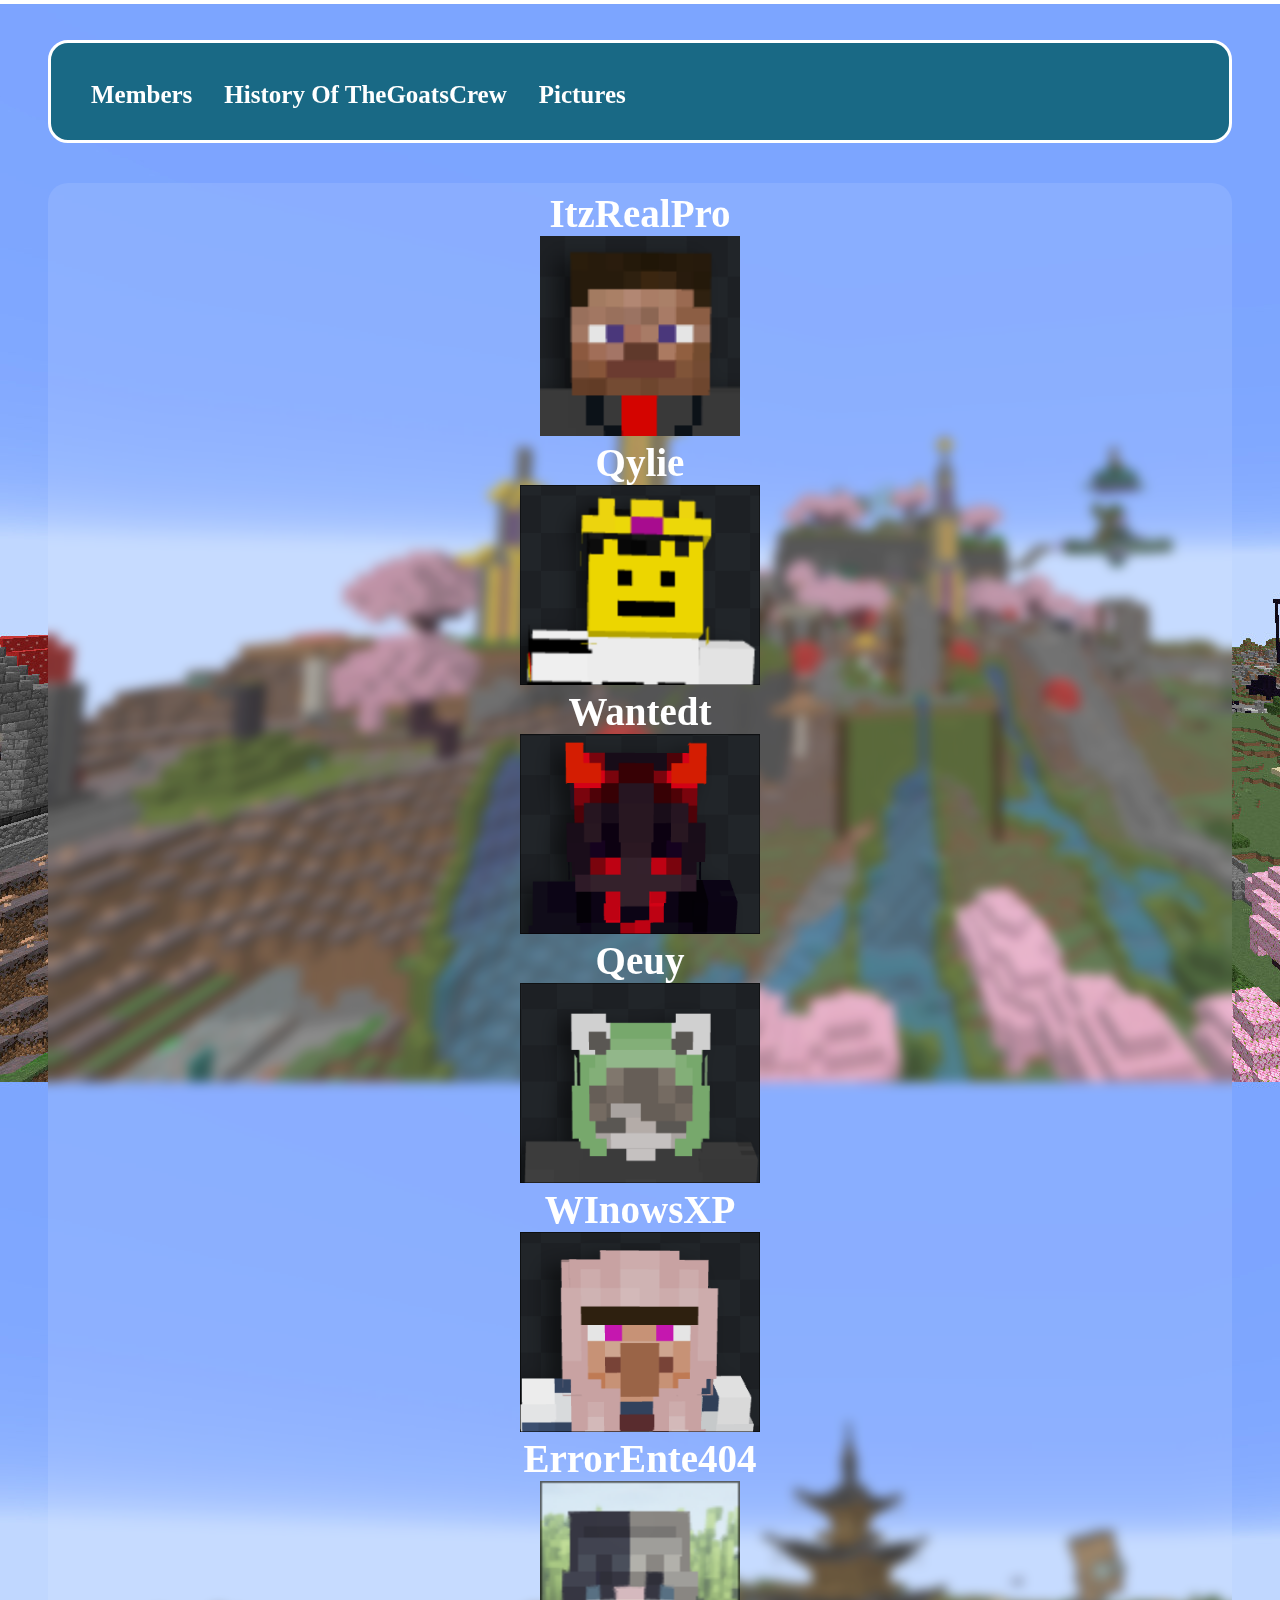
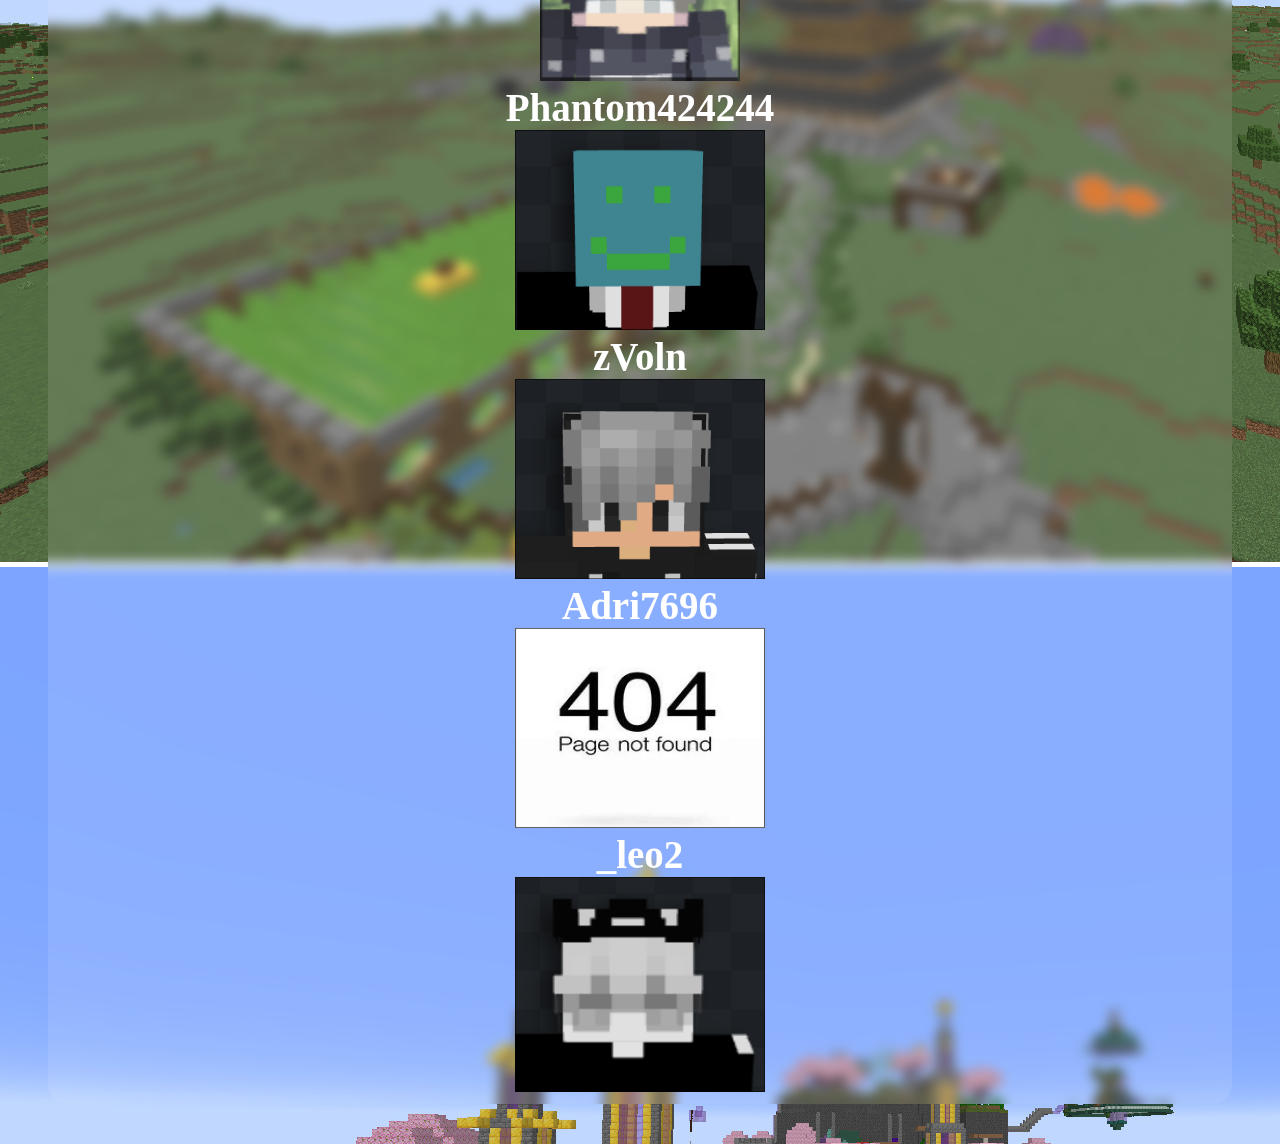
==== mem.html @ ca650b93 "Add files via upload" ====
<!DOCTYPE html>
<html>
  <head>
    <title> The Goats Crew </title>
    <link rel="icon" href="TGClogo.png" type="TGClogo">
    <link rel="stylesheet" href="style.css">
  </head>
<body>
<div class="topnav">
  <a href="mem.html">Members</a>
  <a href="index.html">History Of TheGoatsCrew</a>
  <a href="pic.html">Pictures</a>
 </div>
<div>
<center>
<header> ItzRealPro </header>
<img src="heads/pro.png" style="float: center; width:200px; height: 200px;">
<header> Qylie </header>
<img src= "heads/qylie.png" style="float: center ;width:240px; height: 200px;">
<header> Wantedt</header>
<img src= "heads/wantedt.png" style="float: center ;width:240px; height: 200px;">
<header> Qeuy </header>
<img src= "heads/qeuy.png" style="float: center ;width:240px; height: 200px;">
<header> WInowsXP </header>
<img src= "heads/wino.png" style="float: center ;width:240px; height: 200px;">
<header> ErrorEnte404 </header>
<img src= "heads/error.png" style="float: center ;width:200px; height: 200px;">
<header>  Phantom424244</header>
<img src= "heads/phantom.png" style="float: center ;width:250px; height: 200px;">
<header> zVoln </header>
<img src= "heads/zvoln.png" style="float: center ;width:250px; height: 200px;">
<header> Adri7696 </header>
<img src= "heads/adri.png" style="float: center ;width:250px; height: 200px;">
<header> _leo2 </header>
<img src="heads/leo.png" style="float: center ;width:250px; height; 210px;">
</center>
</div>
</body>
</html>
---- style.css ----
div {
  background-color: rgba(255, 255, 255, 0.1);
  backdrop-filter: blur(6px);
  color: #fff;
  font-family: Bedstead;
  font-size: 14px;
  margin: 40px;
  border-radius: 20px;
  padding: 8px;
}
table {
    border-collapse:separate;
    border:solid rgb(255, 255, 255) 3px;
    border-radius:6px;
}

td, th {
    border-left:solid rgb(255, 255, 255) 3px;
    border-top:solid rgb(255, 255, 255) 3px;
}

th {
    background-color: blue;
    border-top: none;
}

td:first-child, th:first-child {
     border-left: none;
}
.container {
    -ms-overflow-style: none;  /* Internet Explorer 10+ */
    scrollbar-width: none;  /* Firefox */
}
.container::-webkit-scrollbar { 
    display: none;  /* Safari and Chrome */
}
body {
  background-image: url('m.jpg')
}
header {
  color: #ffffff;
  font-family: Bedstead;
  font-size: 39px;
  font-weight: bold;
  background-color: rgba(255, 255, 255, 0.0);
}
p {
    font-family: Bedstead;
    font-size: 40px;
    font-weight: bold;
    color: #fff;
}   
p1 {
    font-size: 30px;
    font-weight: bold;
    margin: 30px;
    color: aqua;
}

a {
    font-size: 20px;
    font-weight: bold;
    margin:  30px 0px 0px 0px;
}
table {
  font-family: arial, sans-serif;
  font-size: 20px;
  width: 40%;
  border-radius: 10px;
}

td{
  text-align: left;
  padding: 5px;
  color: #ffffff;
  font-weight: bor: #002033;
}
th {
  text-align: left;
  padding: 5px;
  color: #fff;
  background-color: rgba(0, 102, 22, 0.8);
  backdrop-filter: blur(6px);
}
td:hover {
  text-align: left;
  padding: 5px;
  color: #fff;
  background-color: #012e28;
}
.topnav {
  overflow: hidden;
  background-color: rgba(0, 90, 102, 0.8);
  font-family: Bedstead;
  border: 3px solid #fff;
  border-radius: 20px;
  backdrop-filter: blur(6px);
}

.topnav a {
  float: left;
  color: #ffffff;
  padding: 0px 0px 23px 32px;
  text-decoration: none;
  font-size: 25px;
}

.topnav a:hover {
  color: #68b16a;
}
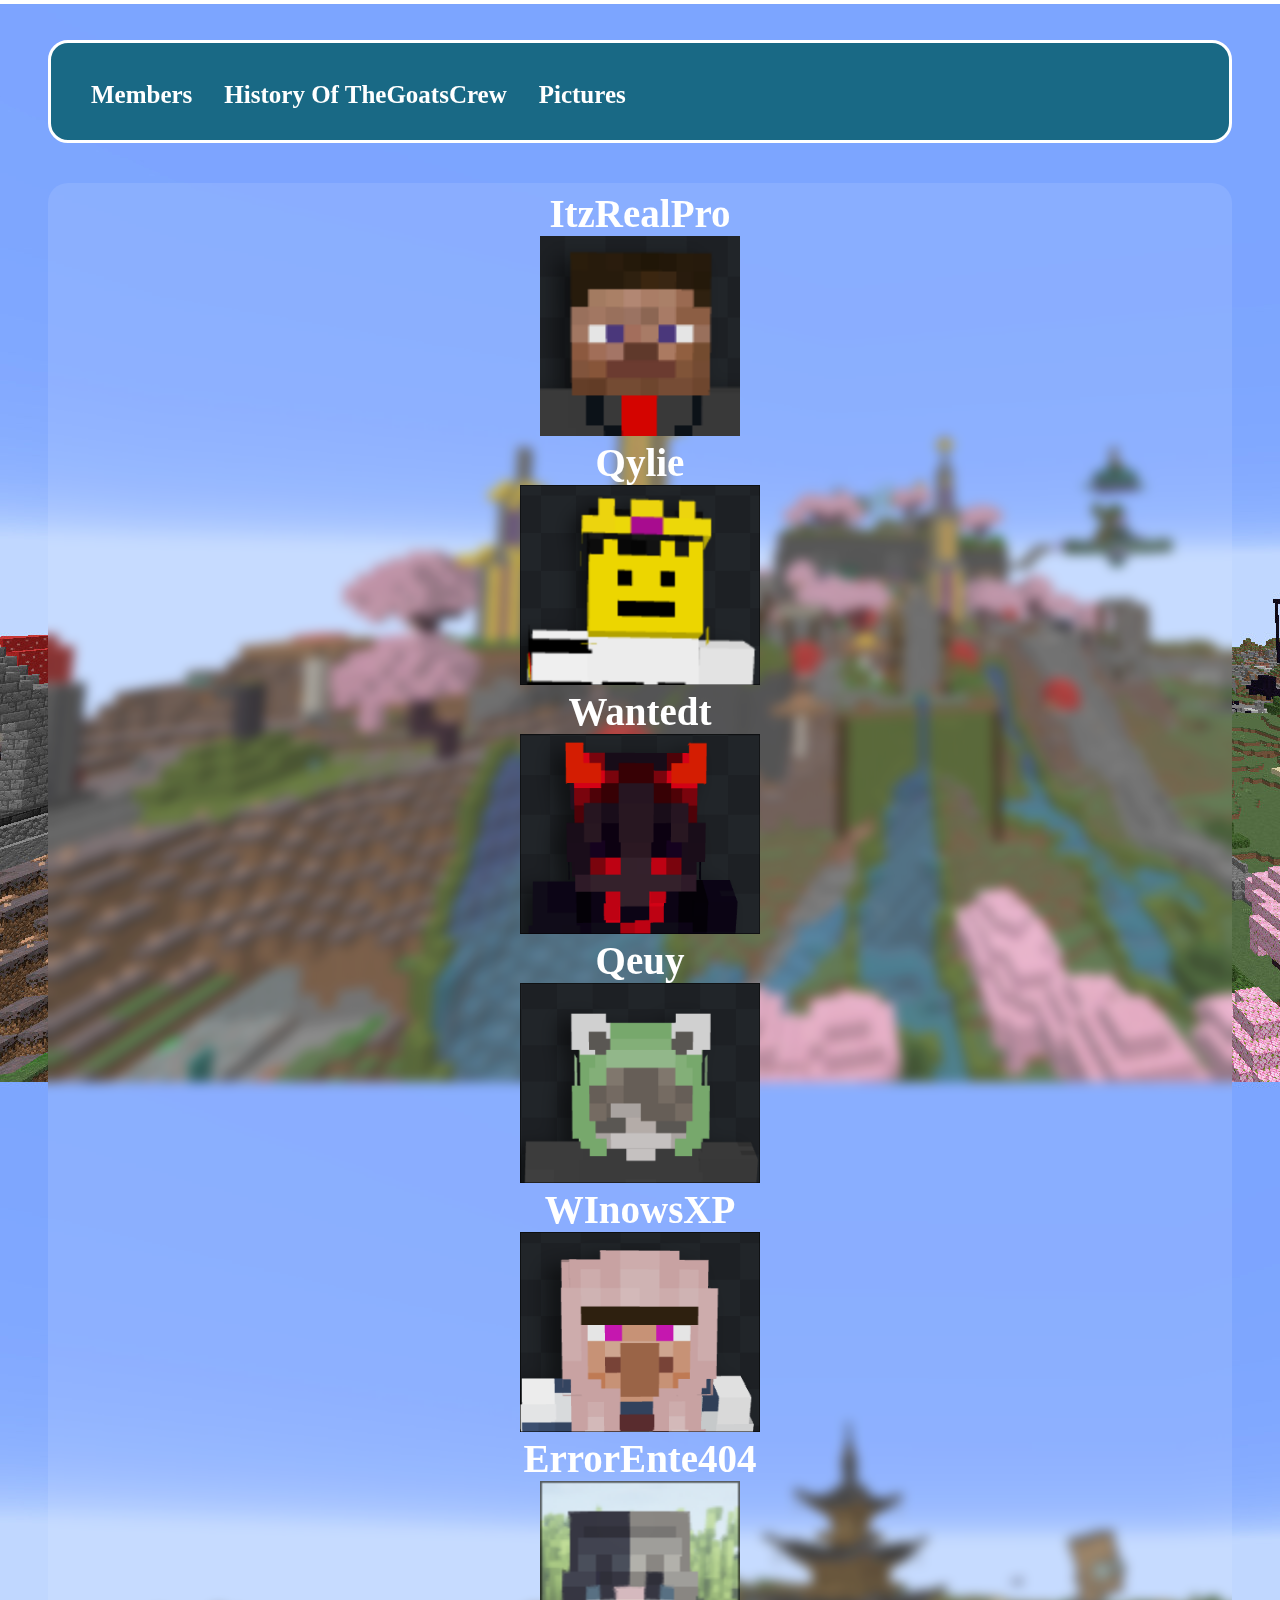
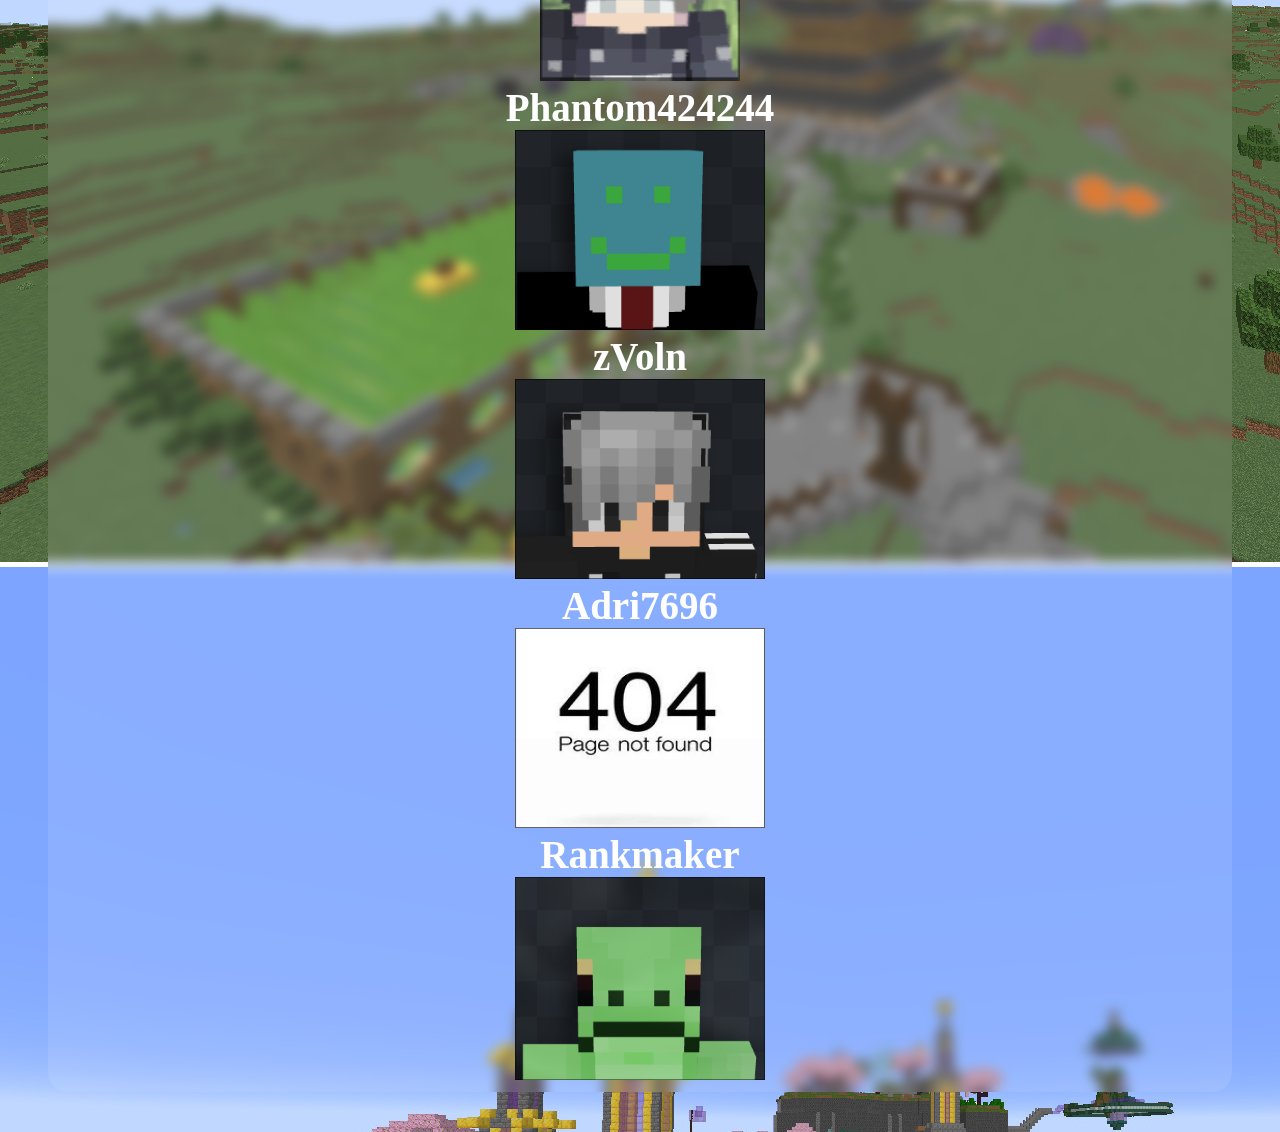
==== commit 6319859f: "Add files via upload" ====
--- a/mem.html
+++ b/mem.html
@@ -31,8 +31,8 @@
 <img src= "heads/zvoln.png" style="float: center ;width:250px; height: 200px;">
 <header> Adri7696 </header>
 <img src= "heads/adri.png" style="float: center ;width:250px; height: 200px;">
-<header> _leo2 </header>
-<img src="heads/leo.png" style="float: center ;width:250px; height; 210px;">
+<header> Rankmaker </header>
+<img src="heads/rank.png" style="float: center ;width:250px; height; 210px;">
 </center>
 </div>
 </body>
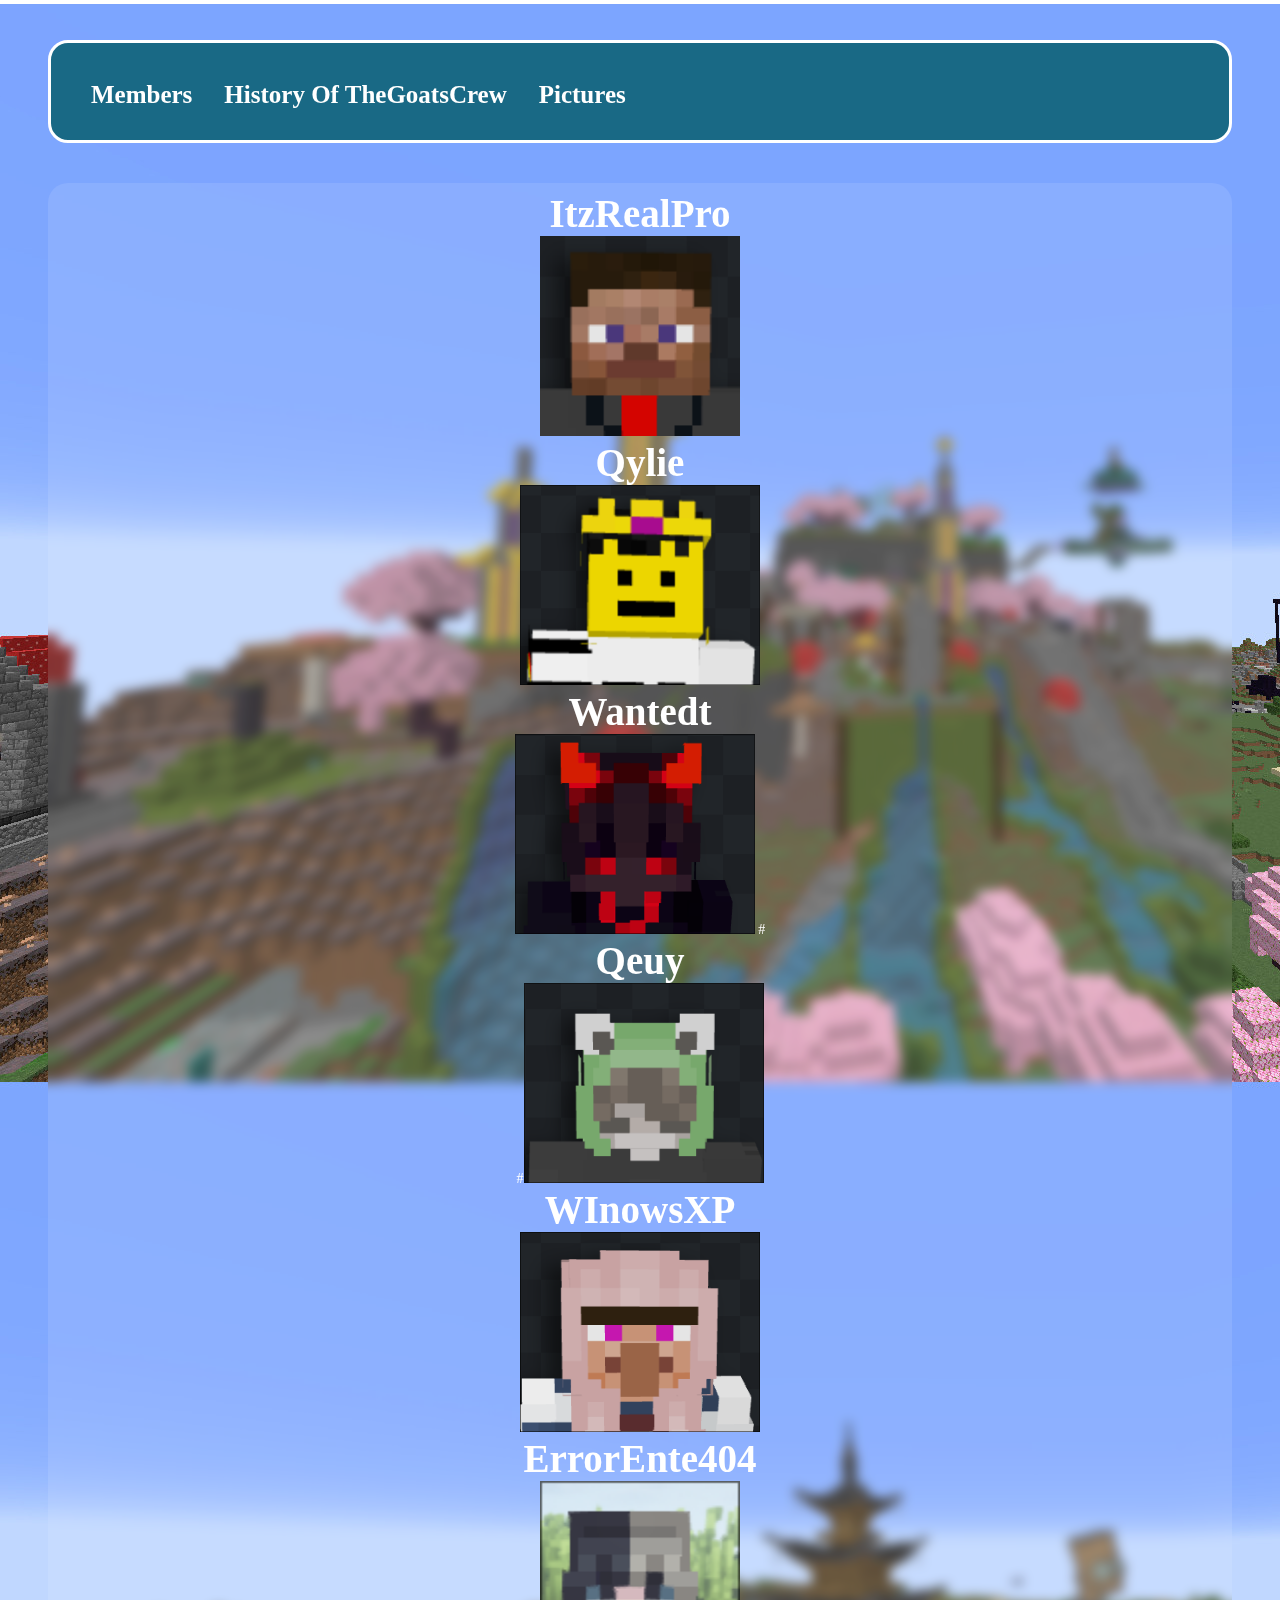
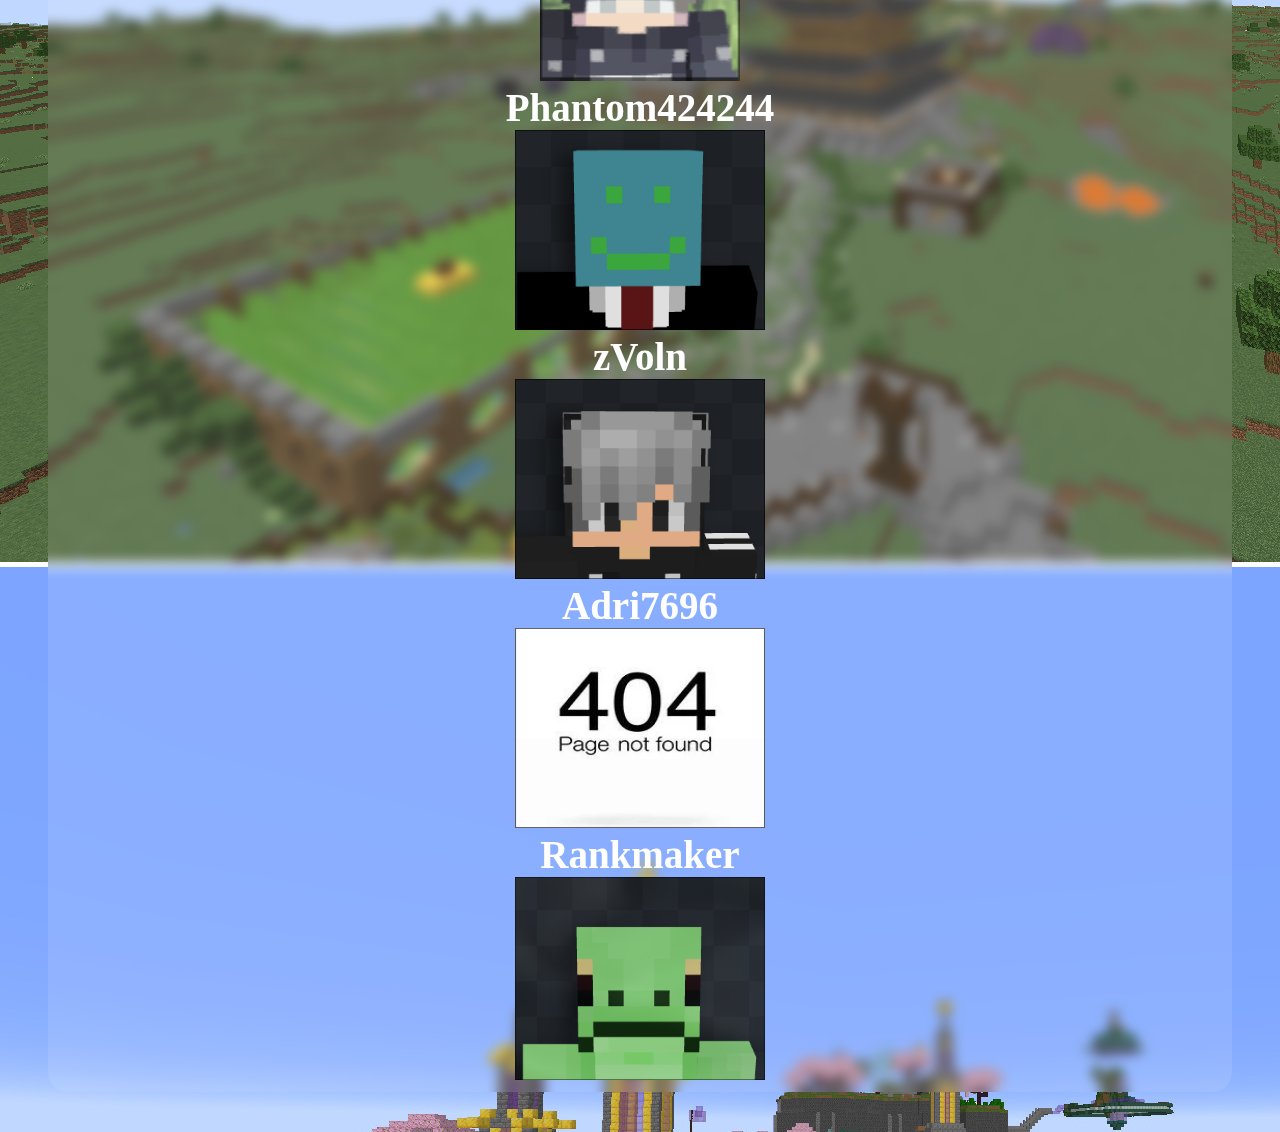
==== commit 23a8472b: "Update mem.html" ====
--- a/mem.html
+++ b/mem.html
@@ -19,8 +19,8 @@
 <img src= "heads/qylie.png" style="float: center ;width:240px; height: 200px;">
 <header> Wantedt</header>
 <img src= "heads/wantedt.png" style="float: center ;width:240px; height: 200px;">
-<header> Qeuy </header>
-<img src= "heads/qeuy.png" style="float: center ;width:240px; height: 200px;">
+#<header> Qeuy </header>
+#<img src= "heads/qeuy.png" style="float: center ;width:240px; height: 200px;">
 <header> WInowsXP </header>
 <img src= "heads/wino.png" style="float: center ;width:240px; height: 200px;">
 <header> ErrorEnte404 </header>
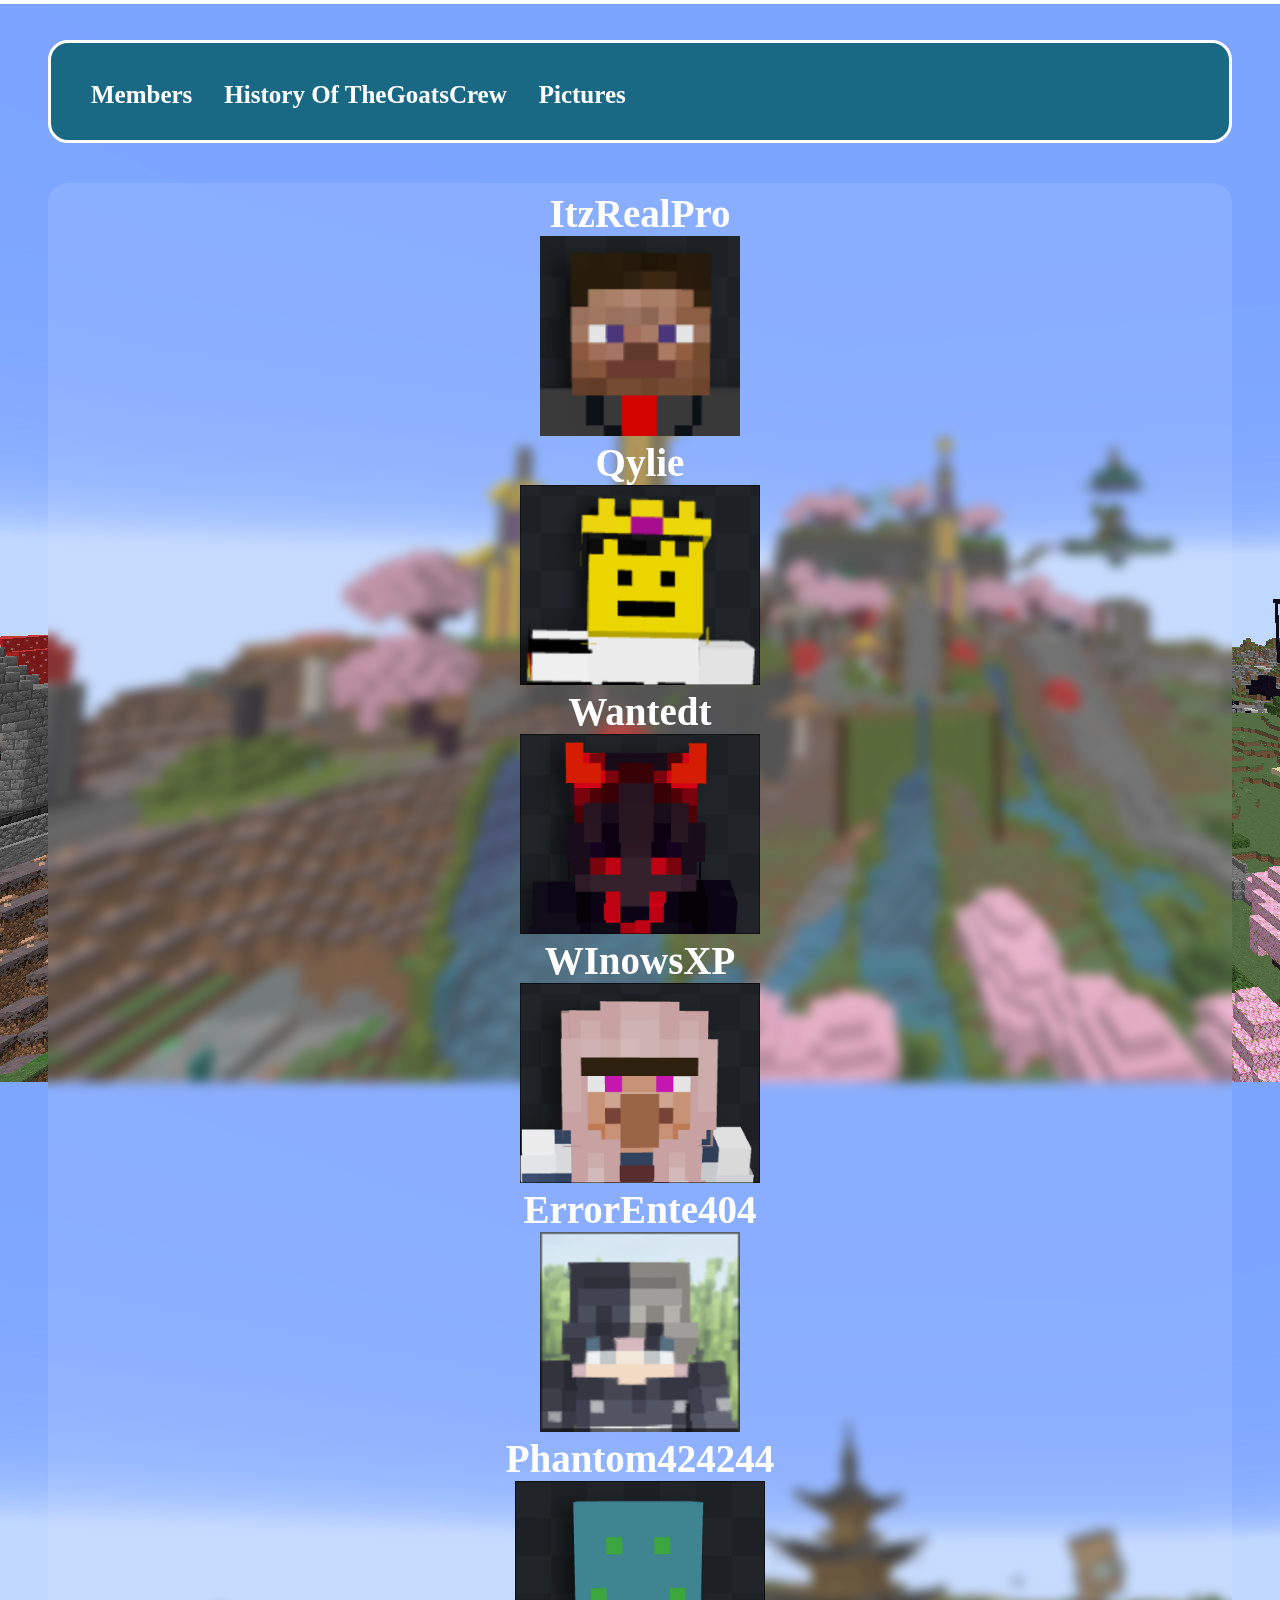
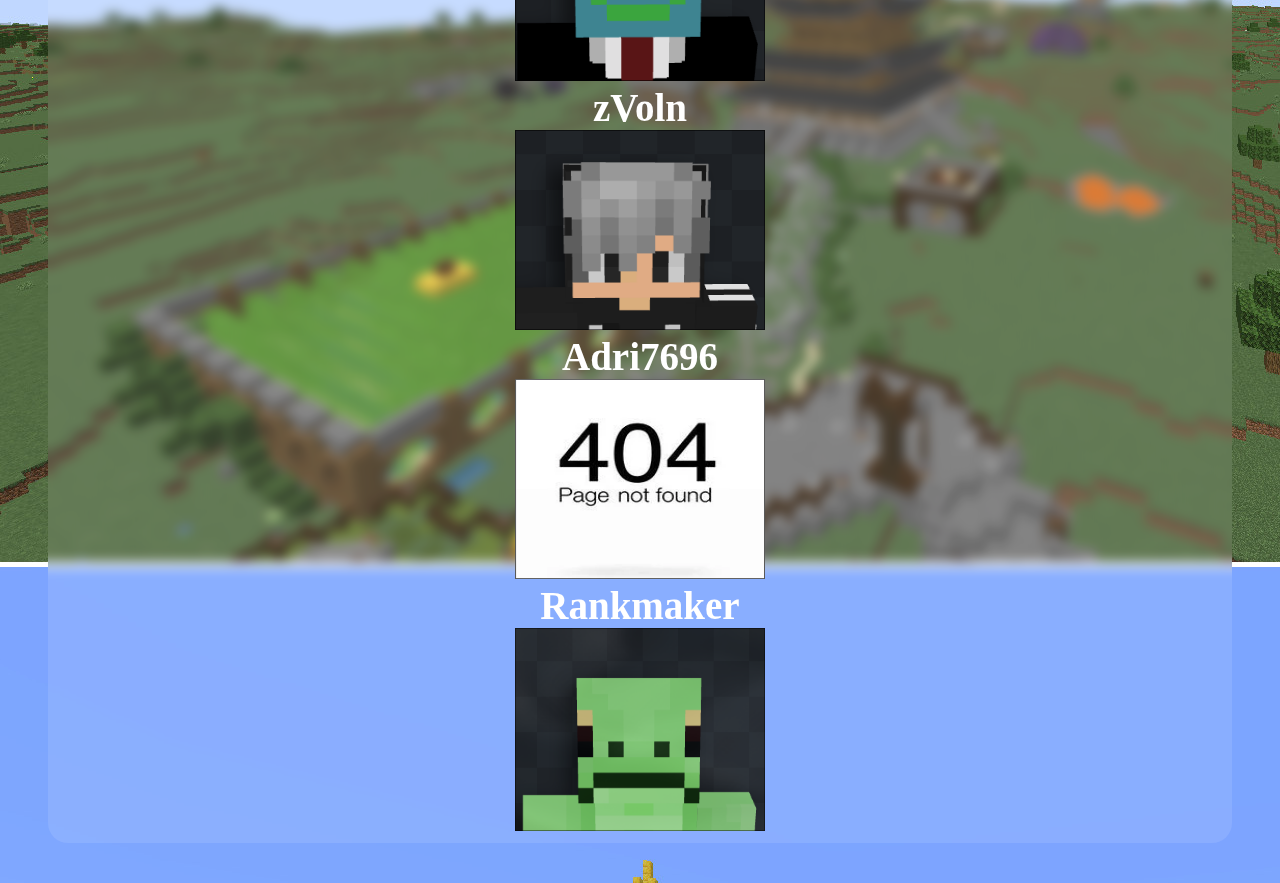
==== commit 677524a0: "Update mem.html" ====
--- a/mem.html
+++ b/mem.html
@@ -19,8 +19,6 @@
 <img src= "heads/qylie.png" style="float: center ;width:240px; height: 200px;">
 <header> Wantedt</header>
 <img src= "heads/wantedt.png" style="float: center ;width:240px; height: 200px;">
-#<header> Qeuy </header>
-#<img src= "heads/qeuy.png" style="float: center ;width:240px; height: 200px;">
 <header> WInowsXP </header>
 <img src= "heads/wino.png" style="float: center ;width:240px; height: 200px;">
 <header> ErrorEnte404 </header>
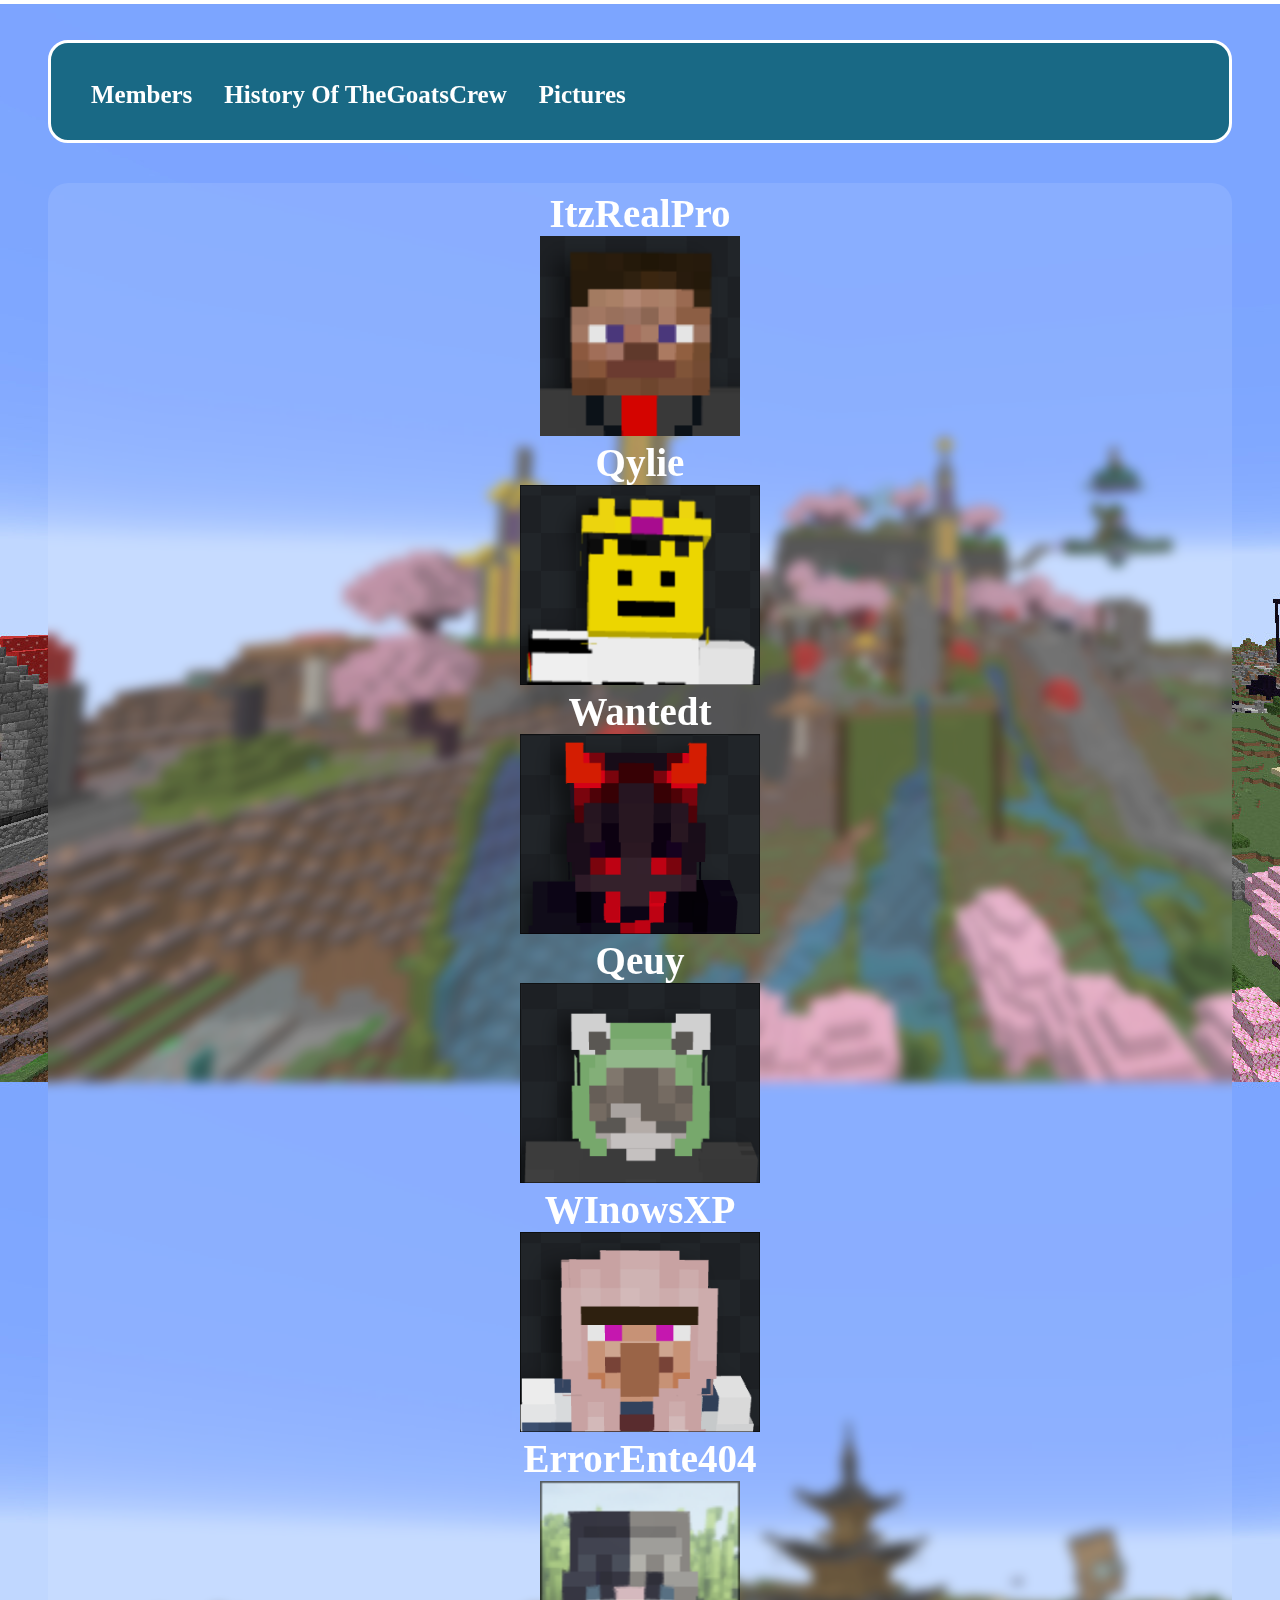
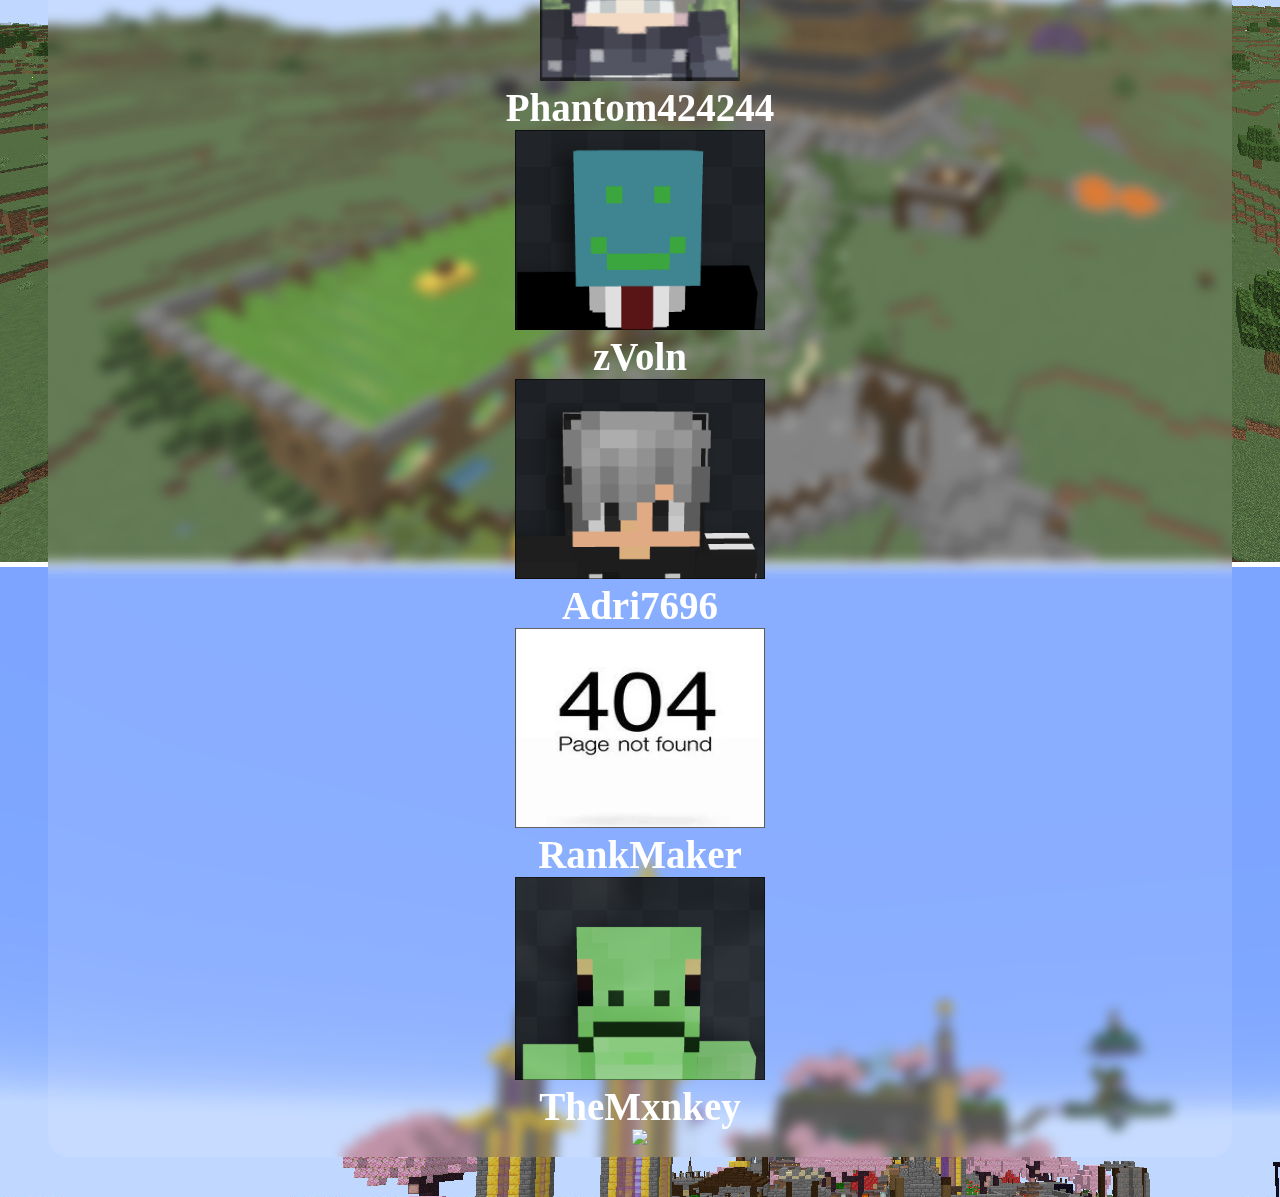
==== commit 2374194e: "Update mem.html" ====
--- a/mem.html
+++ b/mem.html
@@ -19,6 +19,8 @@
 <img src= "heads/qylie.png" style="float: center ;width:240px; height: 200px;">
 <header> Wantedt</header>
 <img src= "heads/wantedt.png" style="float: center ;width:240px; height: 200px;">
+<header> Qeuy </header>
+<img src= "heads/qeuy.png" style="float: center ;width:240px; height: 200px;">
 <header> WInowsXP </header>
 <img src= "heads/wino.png" style="float: center ;width:240px; height: 200px;">
 <header> ErrorEnte404 </header>
@@ -29,8 +31,10 @@
 <img src= "heads/zvoln.png" style="float: center ;width:250px; height: 200px;">
 <header> Adri7696 </header>
 <img src= "heads/adri.png" style="float: center ;width:250px; height: 200px;">
-<header> Rankmaker </header>
+<header> RankMaker </header>
 <img src="heads/rank.png" style="float: center ;width:250px; height; 210px;">
+<header> TheMxnkey </header>
+<img src="heads/mxnkey.png" style="float: center ;width:250px; height; 210px;">
 </center>
 </div>
 </body>
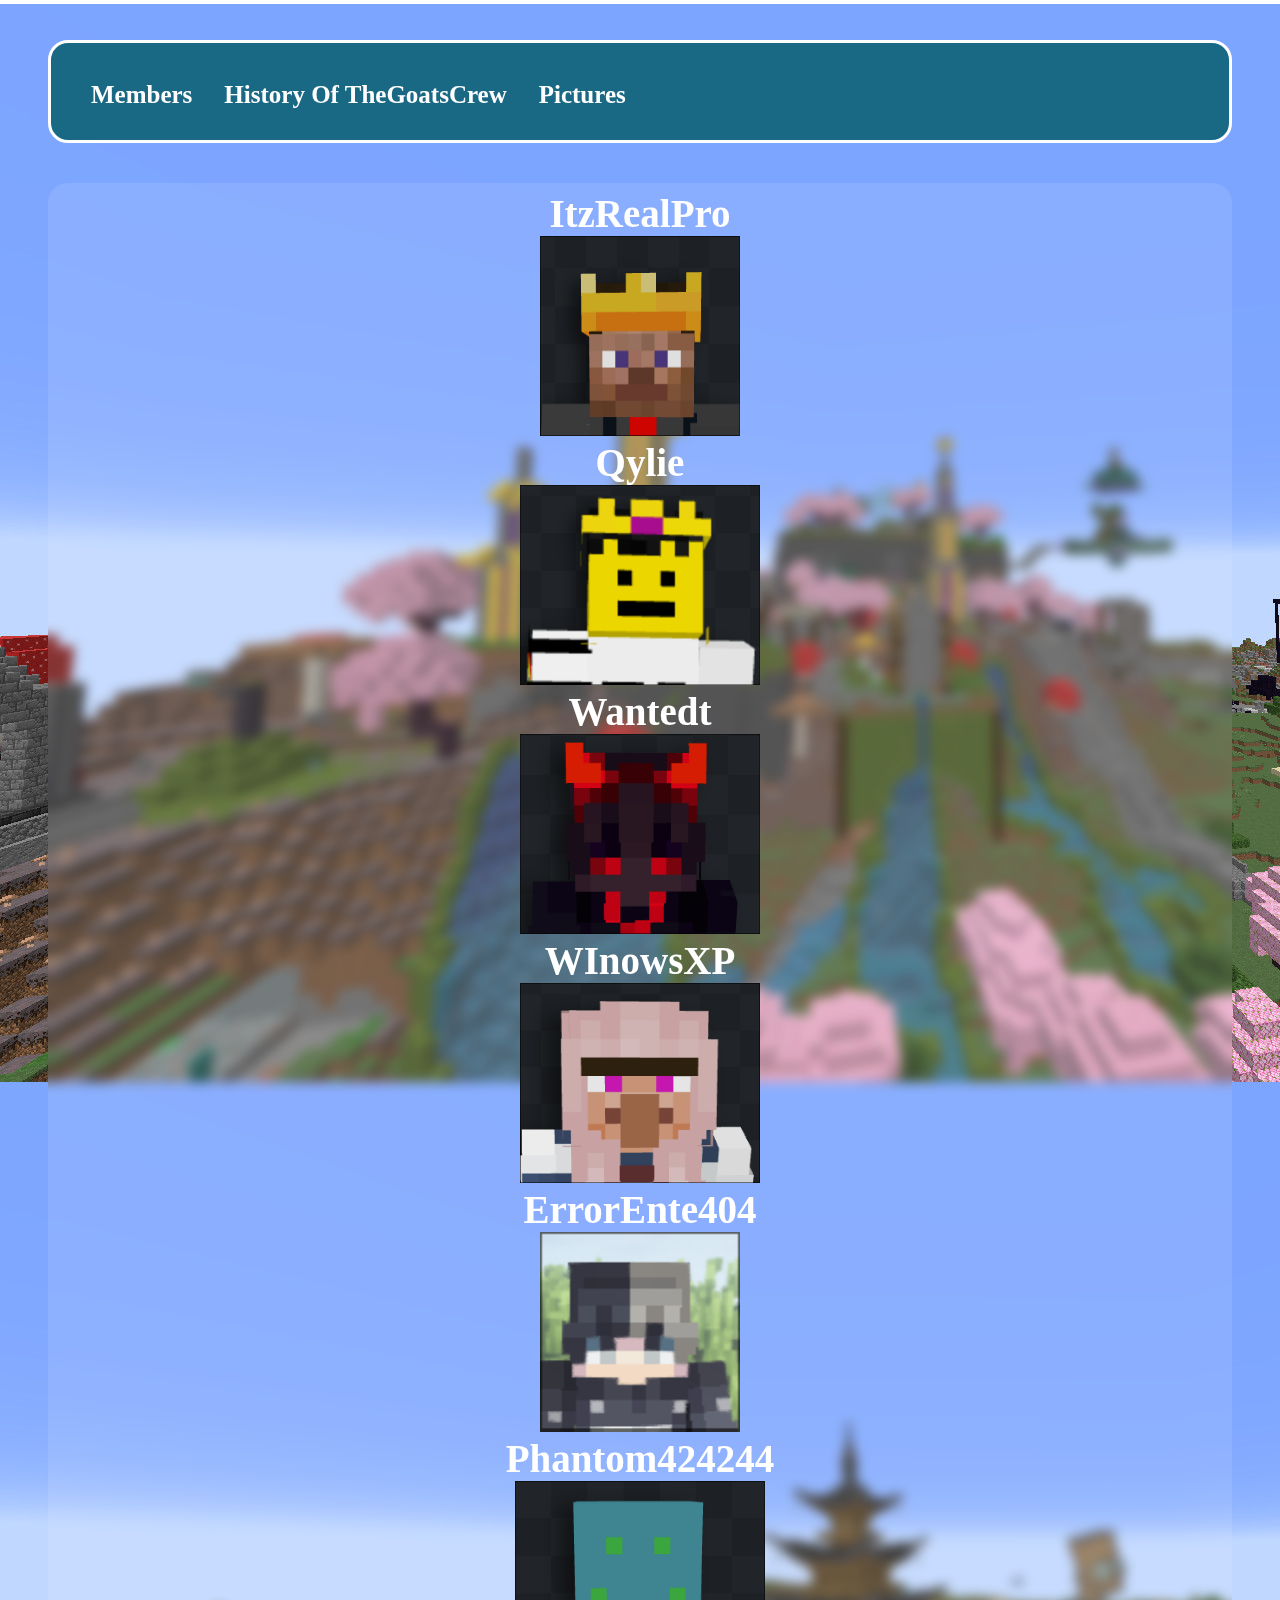
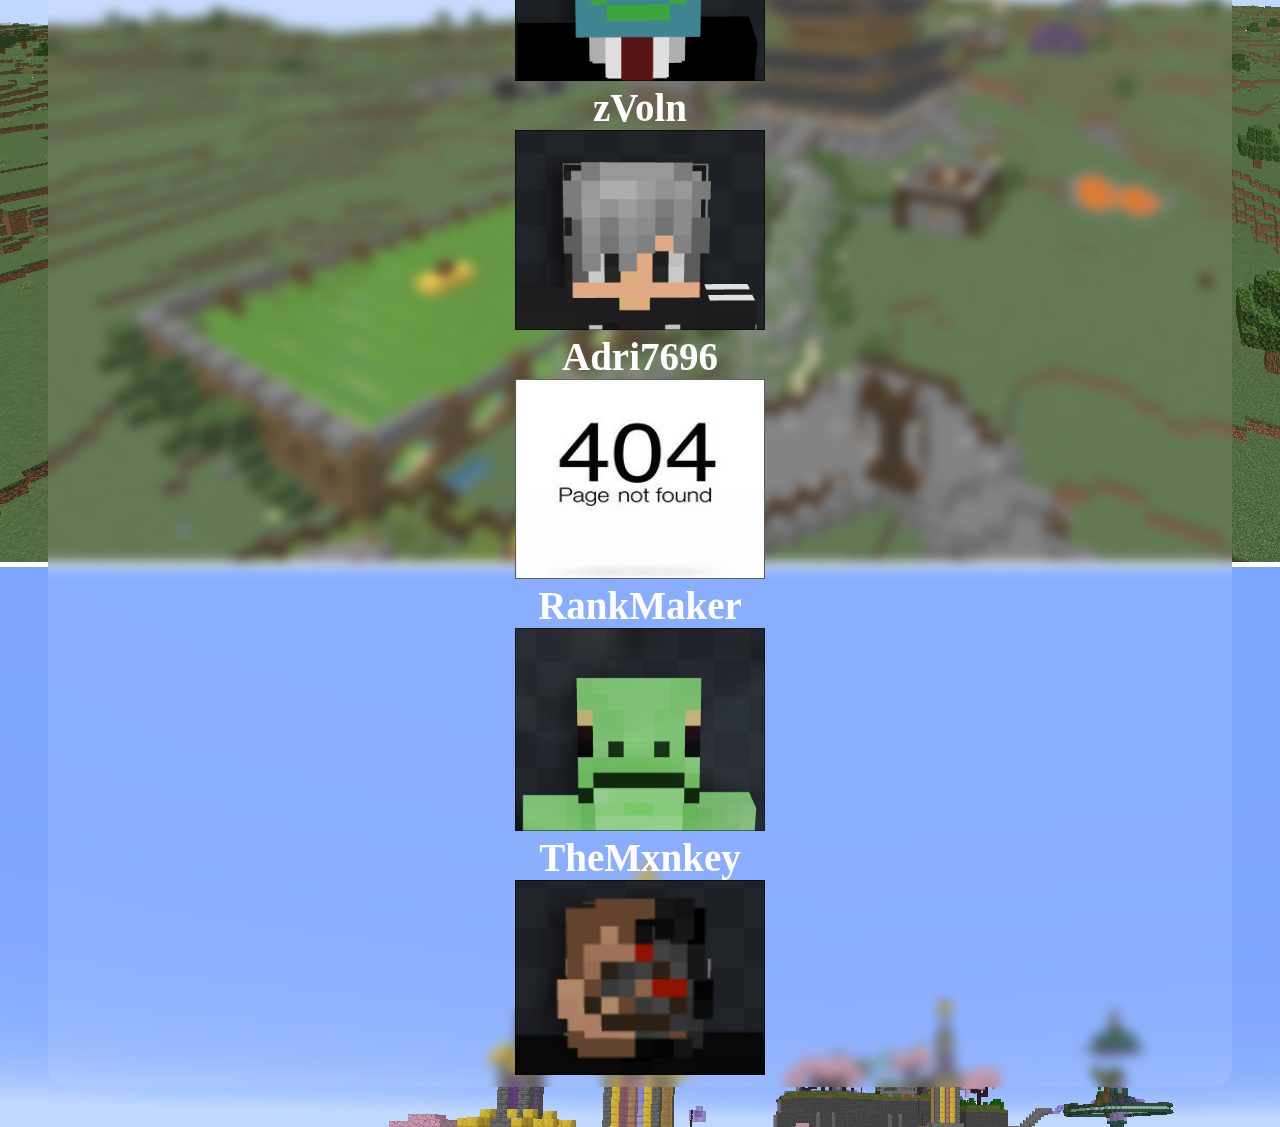
==== commit 41c749c4: "Update mem.html" ====
--- a/mem.html
+++ b/mem.html
@@ -19,8 +19,6 @@
 <img src= "heads/qylie.png" style="float: center ;width:240px; height: 200px;">
 <header> Wantedt</header>
 <img src= "heads/wantedt.png" style="float: center ;width:240px; height: 200px;">
-<header> Qeuy </header>
-<img src= "heads/qeuy.png" style="float: center ;width:240px; height: 200px;">
 <header> WInowsXP </header>
 <img src= "heads/wino.png" style="float: center ;width:240px; height: 200px;">
 <header> ErrorEnte404 </header>
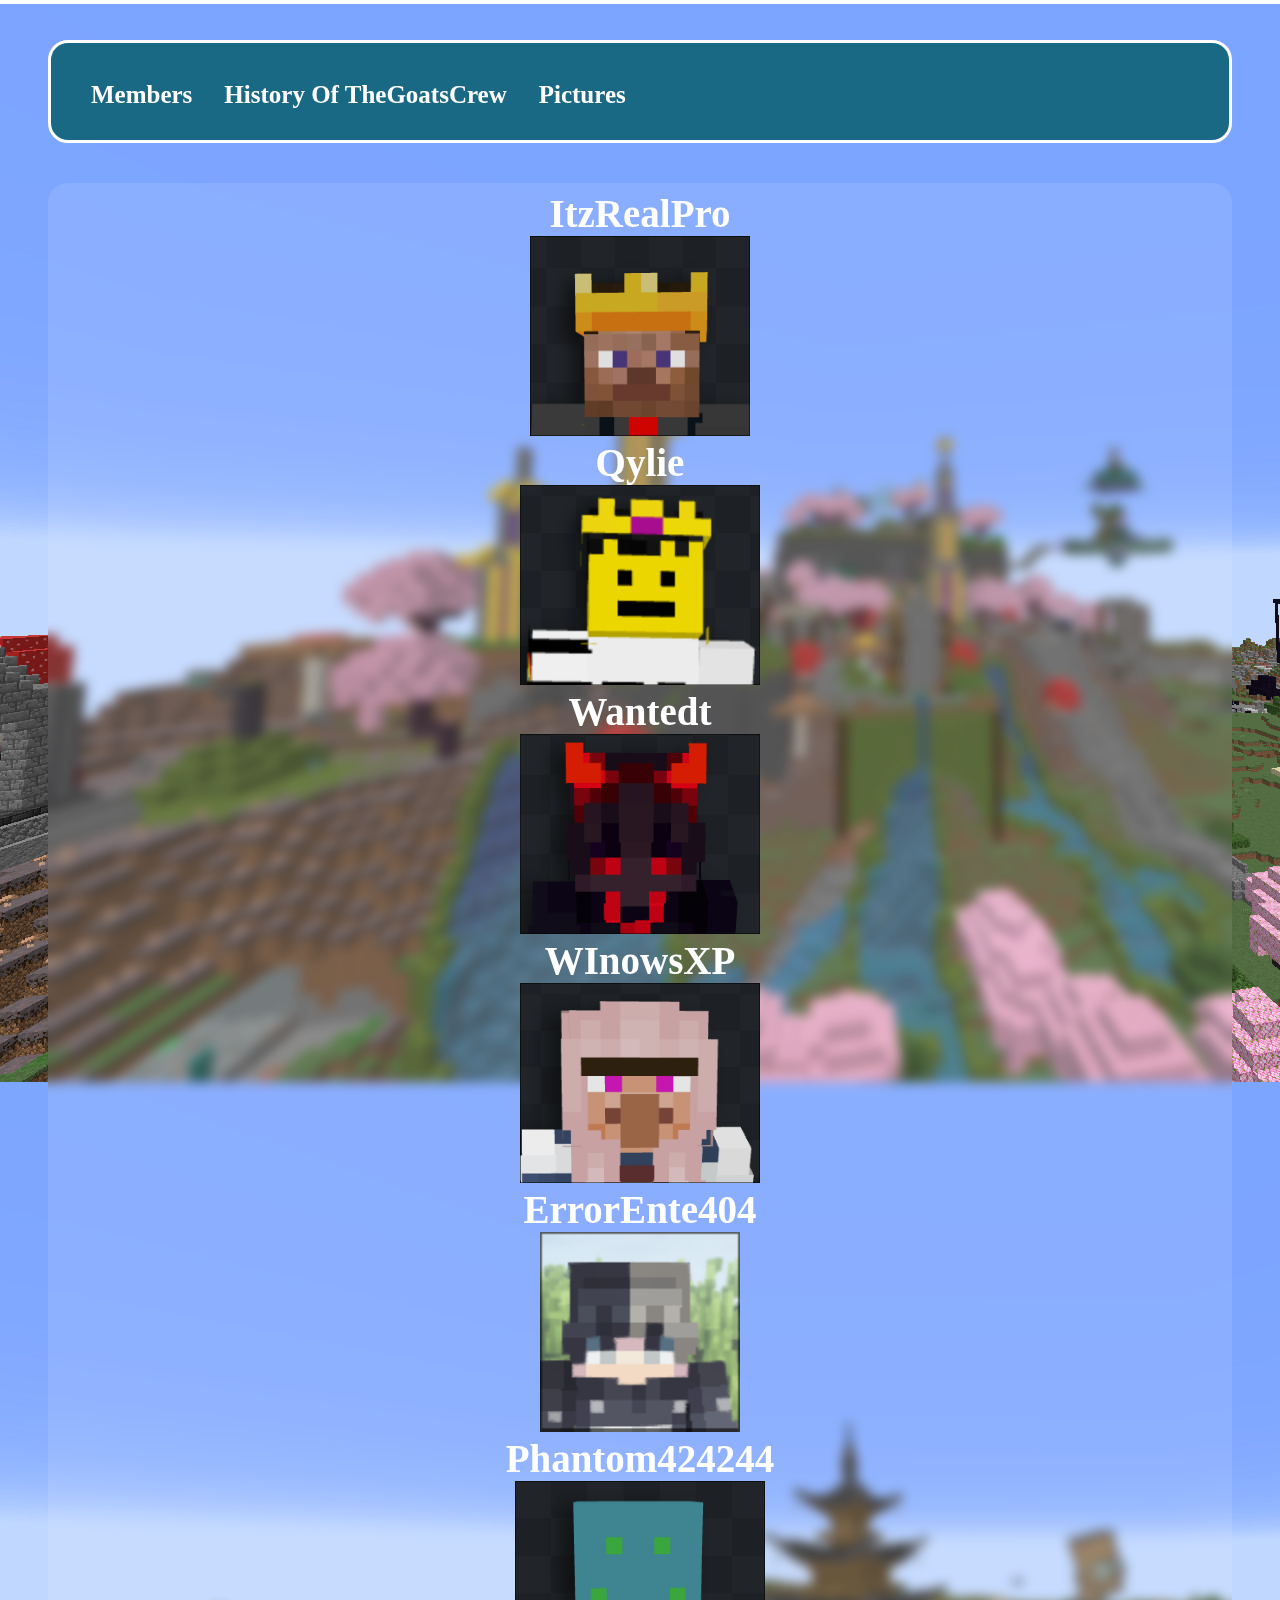
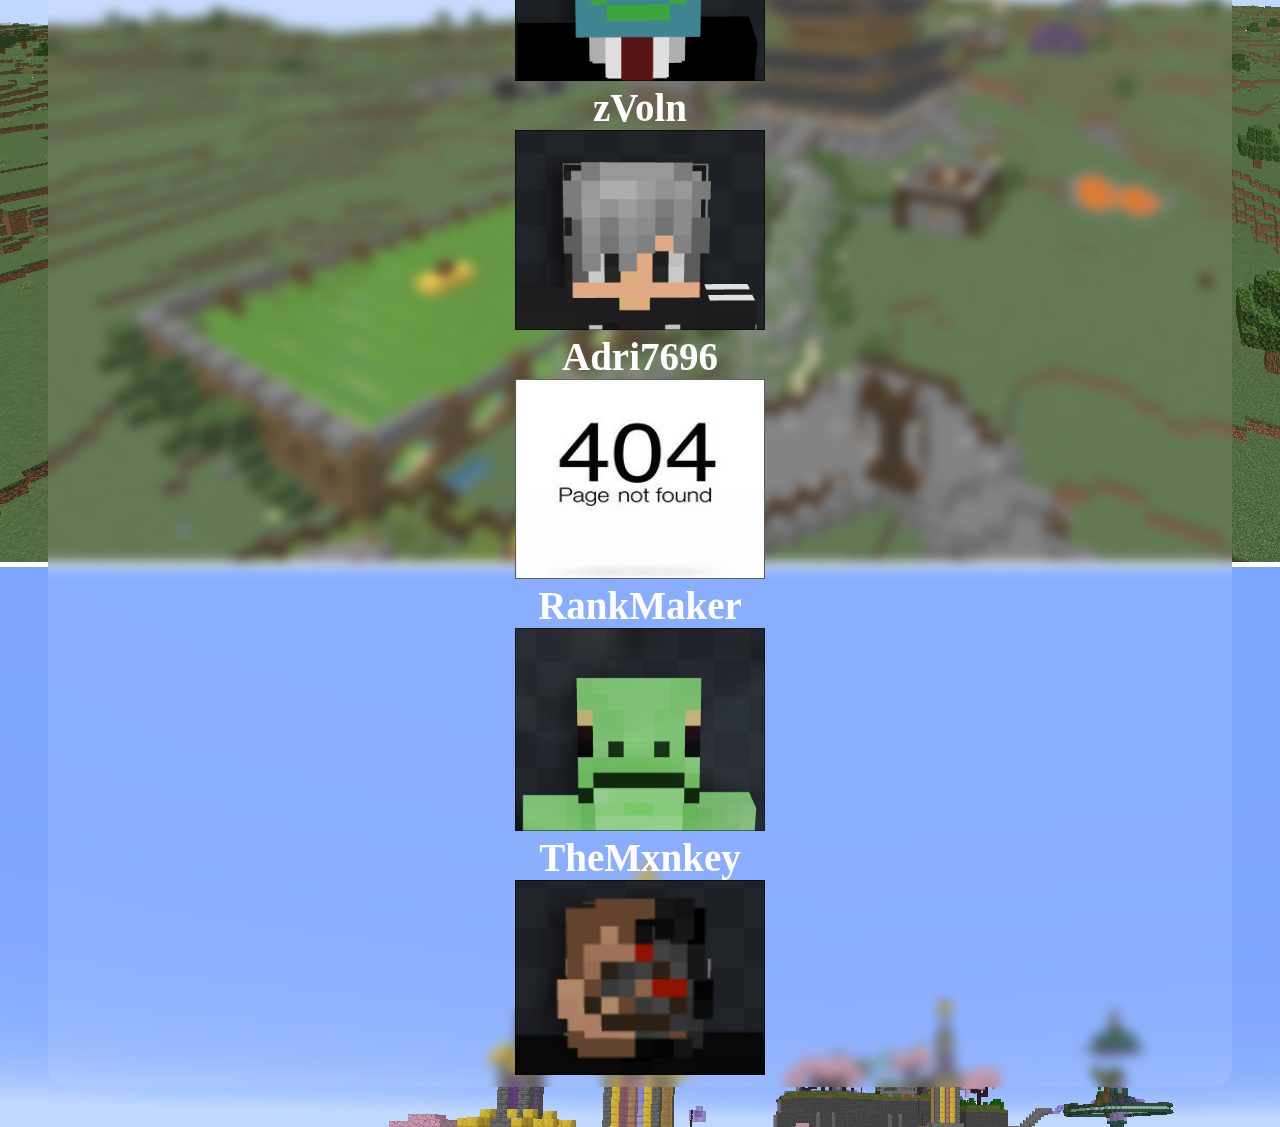
==== commit 0ac98b52: "Update mem.html" ====
--- a/mem.html
+++ b/mem.html
@@ -14,7 +14,7 @@
 <div>
 <center>
 <header> ItzRealPro </header>
-<img src="heads/pro.png" style="float: center; width:200px; height: 200px;">
+<img src="heads/pro.png" style="float: center; width:220px; height: 200px;">
 <header> Qylie </header>
 <img src= "heads/qylie.png" style="float: center ;width:240px; height: 200px;">
 <header> Wantedt</header>
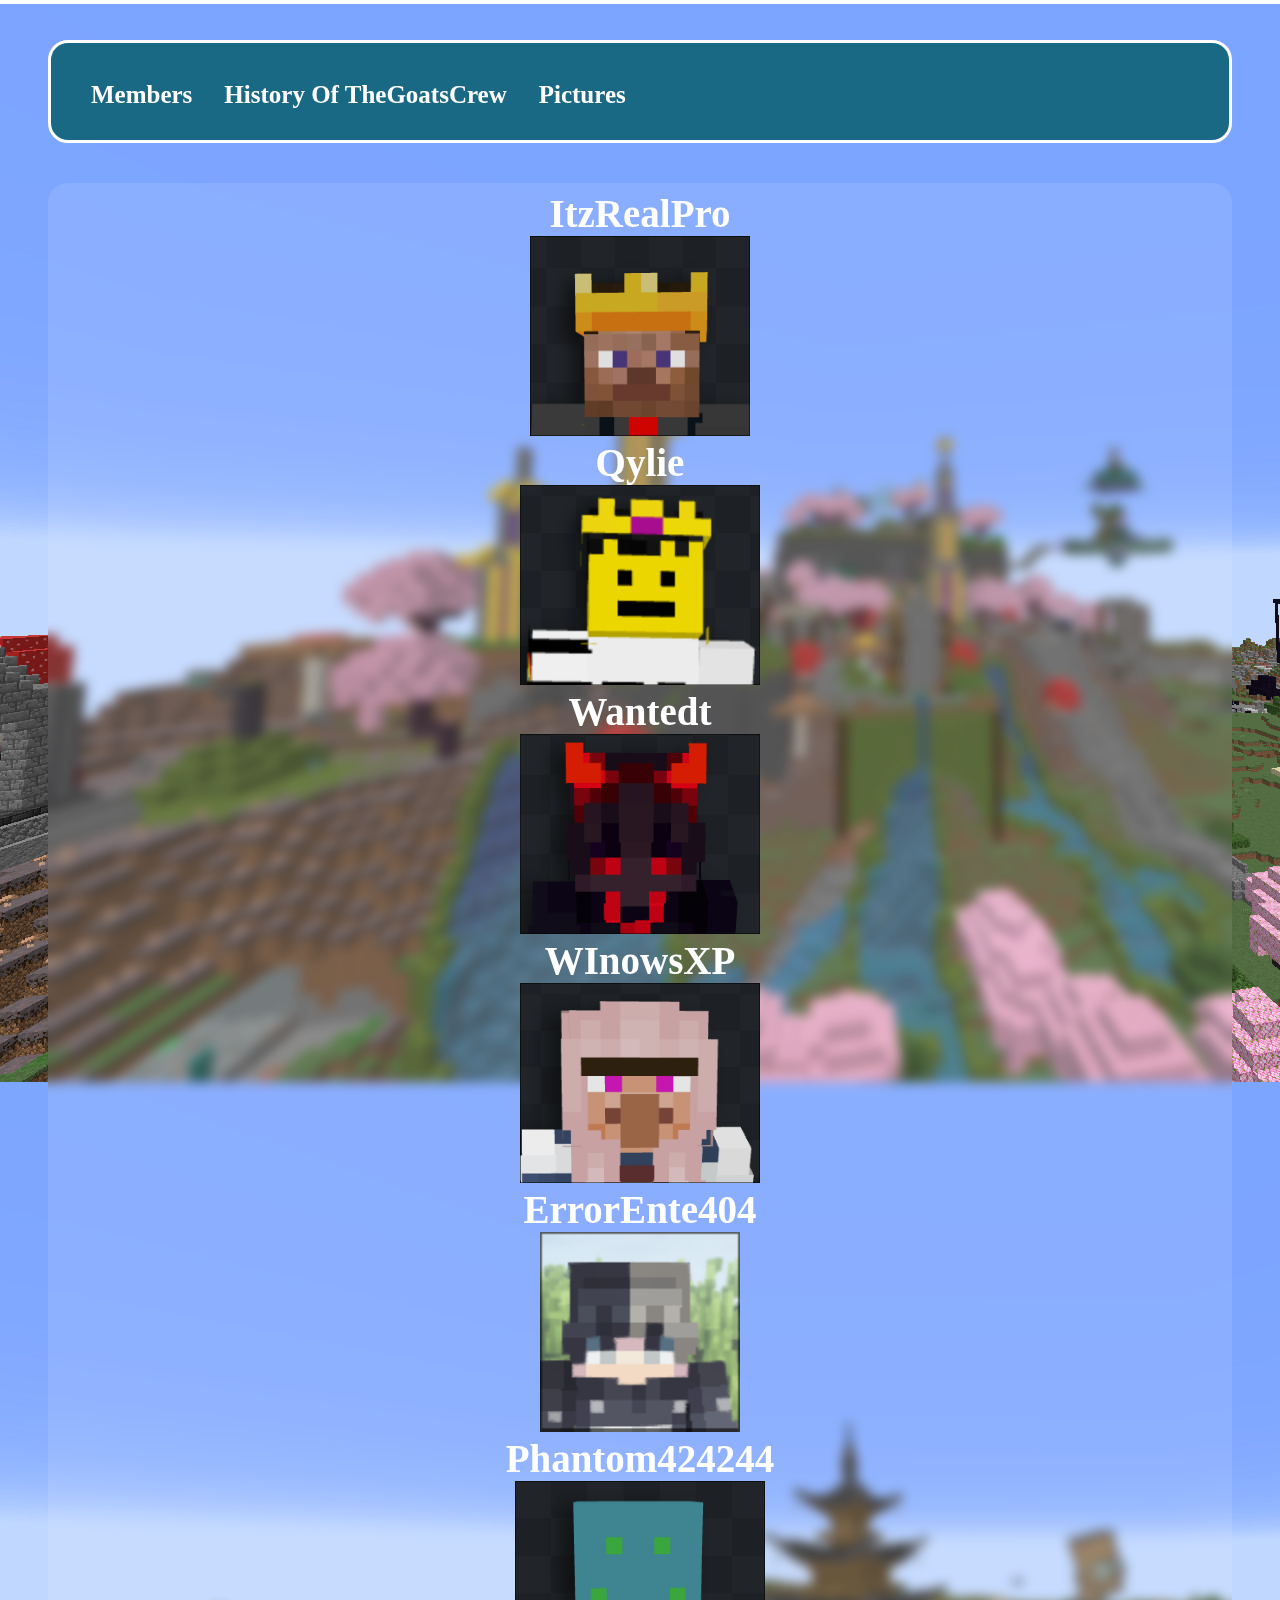
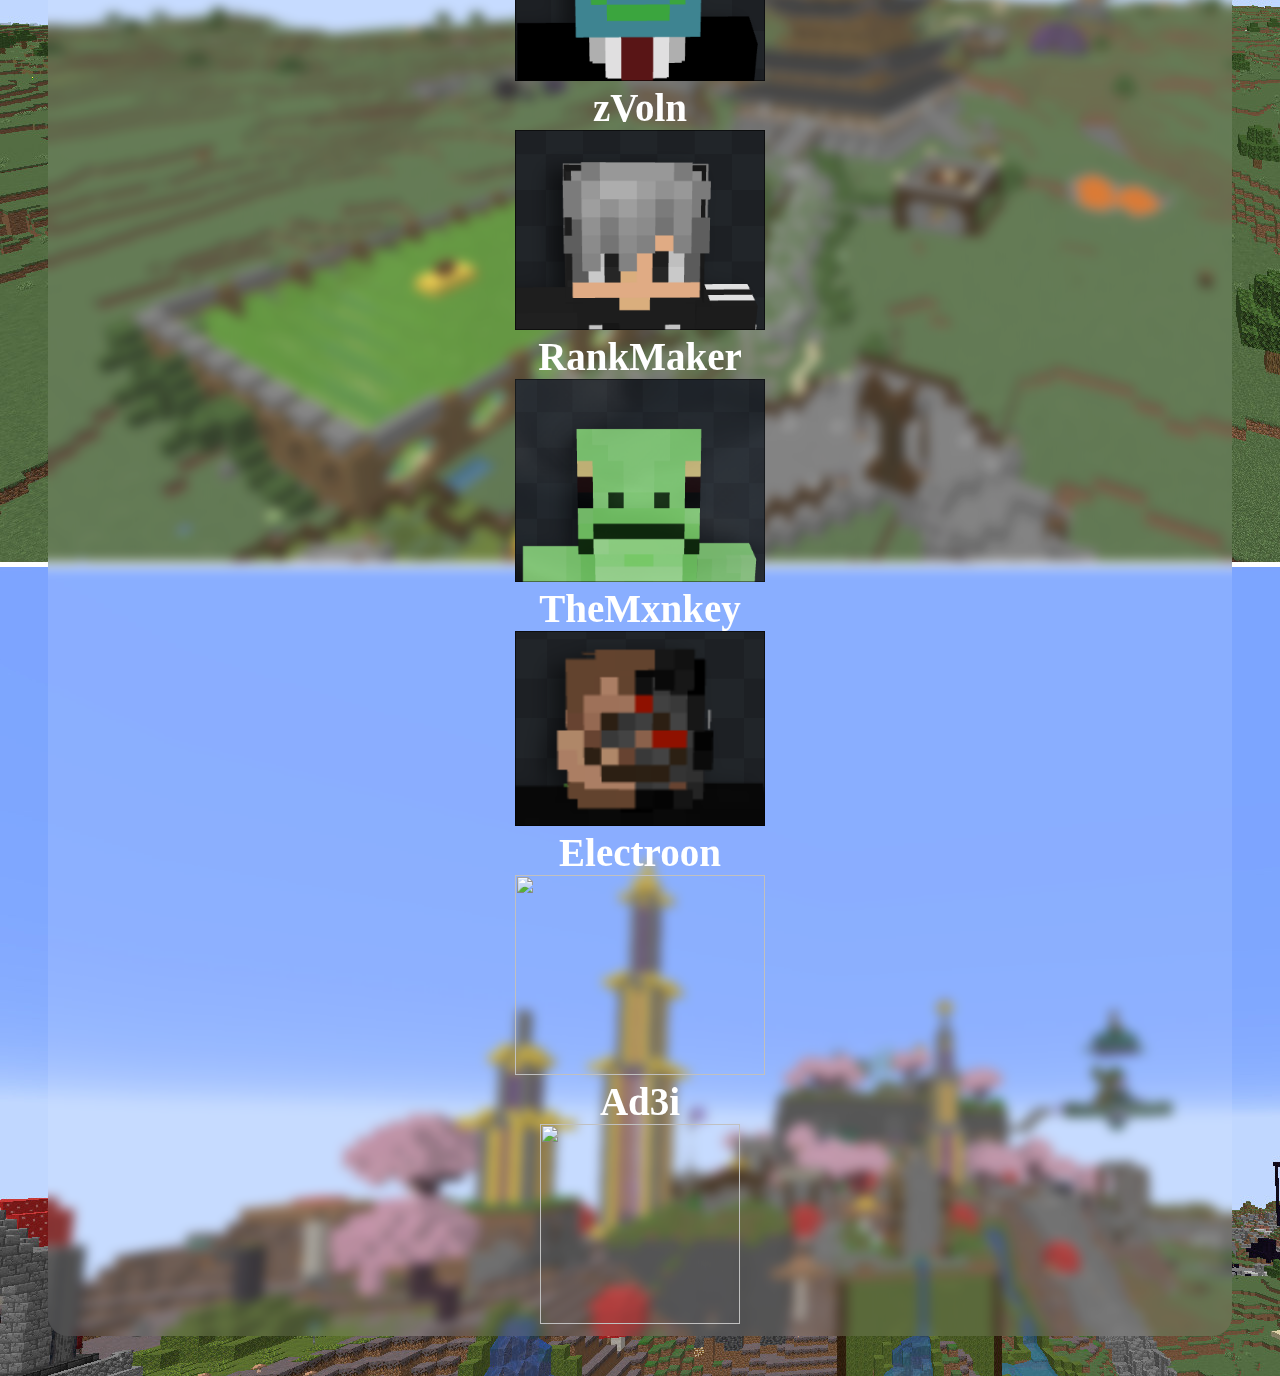
==== commit b4157402: "Add files via upload" ====
--- a/mem.html
+++ b/mem.html
@@ -27,13 +27,15 @@
 <img src= "heads/phantom.png" style="float: center ;width:250px; height: 200px;">
 <header> zVoln </header>
 <img src= "heads/zvoln.png" style="float: center ;width:250px; height: 200px;">
-<header> Adri7696 </header>
-<img src= "heads/adri.png" style="float: center ;width:250px; height: 200px;">
 <header> RankMaker </header>
 <img src="heads/rank.png" style="float: center ;width:250px; height; 210px;">
 <header> TheMxnkey </header>
 <img src="heads/mxnkey.png" style="float: center ;width:250px; height; 210px;">
+<header> Electroon </header>
+<img src="heads/electroon.png" style="float: center ;width:250px; height: 200px;">
+<header> Ad3i </header>
+<img src="heads/ad3i.png" style="float: center; width: 200px; height: 200px;"
 </center>
 </div>
 </body>
-</html>
+</html>